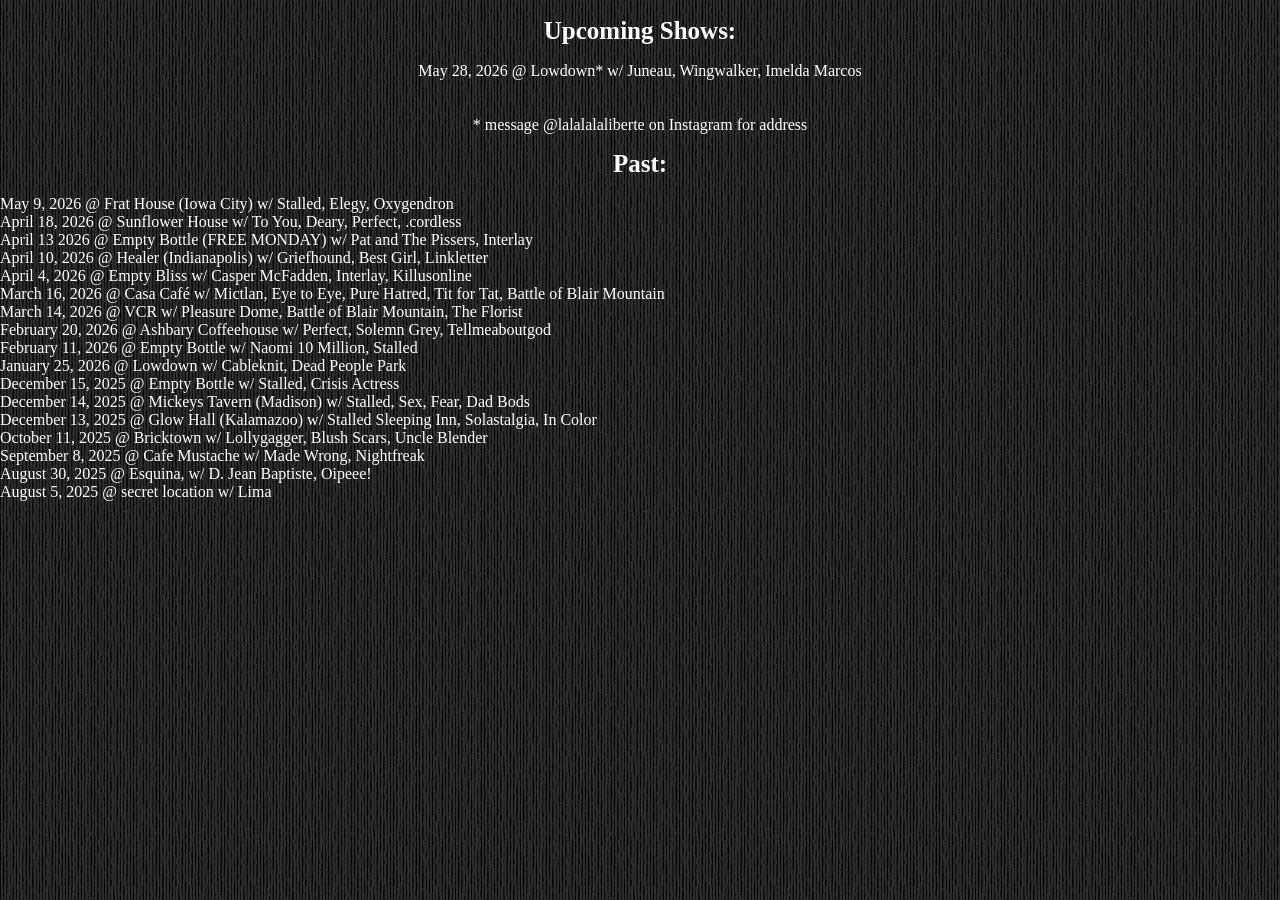
==== shows.html @ 6035a328 "Update shows.html" ====
<!DOCTYPE html>
<html>
<head>
    <style>
        h1, h2, p { text-align: center;
        }
        </style>
<title>Laliberté</title>   
        
</head>

    <body>
        
        
                   
     <h1>Upcoming Shows:</h1>
        <p>
            May 28, 2026 @ Lowdown* w/ Juneau, Wingwalker, Imelda Marcos
        <br><br><br>* message @lalalalaliberte on Instagram for address</p>
  
            <h1>Past:</h1>
     May 9, 2026 @ Frat House (Iowa City) w/ Stalled, Elegy, Oxygendron
         <br>
       April 18, 2026 @ Sunflower House w/ To You, Deary, Perfect, .cordless
            <br>
      April 13 2026 @ Empty Bottle (FREE MONDAY) w/ Pat and The Pissers, Interlay
       <br>
       April 10, 2026 @ Healer (Indianapolis) w/ Griefhound, Best Girl, Linkletter
       <br>
   April 4, 2026 @ Empty Bliss w/ Casper McFadden, Interlay, Killusonline
       <br>
      March 16, 2026 @ Casa Café w/ Mictlan, Eye to Eye, Pure Hatred, Tit for Tat, Battle of Blair Mountain
        <br>
        March 14, 2026 @ VCR w/ Pleasure Dome, Battle of Blair Mountain, The Florist
        <br>
           February 20, 2026 @ Ashbary Coffeehouse w/ Perfect, Solemn Grey, Tellmeaboutgod
           <br>
        February 11, 2026 @ Empty Bottle w/ Naomi 10 Million, Stalled
        <br> 
           January 25, 2026 @ Lowdown w/ Cableknit, Dead People Park
           <br>
           December 15, 2025 @ Empty Bottle w/ Stalled, Crisis Actress
           <br>
           December 14, 2025 @ Mickeys Tavern (Madison) w/ Stalled, Sex, Fear, Dad Bods
           <br>
           December 13, 2025 @ Glow Hall (Kalamazoo) w/ Stalled Sleeping Inn, Solastalgia, In Color
           <br>
           October 11, 2025 @ Bricktown w/ Lollygagger, Blush Scars, Uncle Blender
           <br>
           September 8, 2025 @ Cafe Mustache w/ Made Wrong, Nightfreak
           <br>
           August 30, 2025 @ Esquina, w/ D. Jean Baptiste, Oipeee!
           <br>
           August 5, 2025 @ secret location w/ Lima
        </p>
        
        
        
        
     
        
    </body>

</html>
<link rel="stylesheet" href="style.css">
---- style.css ----
/* CSS is how you can add style to your website, such as colors, fonts, and positioning of your
   HTML content. To learn how to do something, just try searching Google for questions like
   "how to change link color." */
<!DOCTYPE html>
<html>
  <head>
    <meta charset="UTF-8">
    <meta name="viewport" content="width=device-width, initial-scale=1.0">
    <title>Busy Generic: The Base</title>
    <!-- The style.css file allows you to change the look of your web pages.
         If you include the next line in all your web pages, they will all share the same look.
         This makes it easier to make new pages for your site. -->
    <link href="busy_base2.css" rel="stylesheet" type="text/css" media="all">
  </head>
  <body>
    
    <div class=wrapper>
  
  
    <div class=sidebar>
    <div class="sidebar-image"><div class=inner><img src="/bluesun.png"></div></div>
    <div class=box><div class=inner><p>Sidebar lorem ipsum dolor sit amet.</p><p>Consectetur adipiscing elit, sed do eiusmod tempor incididunt.</p></div></div>
    </div>
    
    
    <div class=main-wrapper> 
    
    <div class=title>
        <div class=box><div class=inner><h2>Welcome To My Website!</h2></div></div>
      </div>
    
      <div class=links>
        <div class=box><div class=inner> <ul>
             <li><a href="/testdirectory.html">Directory</a></li>
             <li><a href="busy_base2.html">Base Style</a></li>
             <li><a href="busy_base2_skin1.html">Skin 1</a></li>
             <li><a href="busy_base2_skin2.html">Skin 2</a></li>
             <li class=last><a href="busy_base2_skin3.html">Skin 3</a></li>
           </ul></div>
      </div></div>
      
      <div class="main single-column">
      <div class=box><div class=inner>
      <p>Welcome to the text of a style I have not named yet. This is the base version of the code: all skin example pages for it use the same HTML as this page (minus a few paragraphs from this text box, and sometimes plus one or two lines adding information about fonts and stuff.) Check them out in the navigation bar links!</p>
            <P>This box is single-column, but two columns is also possible.</p>
            <p>Lorem ipsum dolor sit amet, consectetur adipiscing elit, sed do eiusmod tempor incididunt ut labore et dolore magna aliqua. Ut enim ad minim veniam, quis nostrud exercitation ullamco laboris nisi ut aliquip ex ea commodo consequat. Duis aute irure dolor in reprehenderit in voluptate velit esse cillum dolore eu fugiat nulla pariatur. Excepteur sint occaecat cupidatat non proident, sunt in culpa qui officia deserunt mollit anim id est laborum.</p>
            <p>At vero eos et accusamus et iusto odio dignissimos ducimus qui blanditiis praesentium voluptatum deleniti atque corrupti quos dolores et quas molestias excepturi sint occaecati cupiditate non provident, similique sunt in culpa qui officia deserunt mollitia animi, id est laborum et dolorum fuga. Et harum quidem rerum facilis est et expedita distinctio. Nam libero tempore, cum soluta nobis est eligendi optio cumque nihil impedit quo minus id quod maxime placeat facere possimus, omnis voluptas assumenda est, omnis dolor repellendus. Temporibus autem quibusdam et aut officiis debitis aut rerum necessitatibus saepe eveniet ut et voluptates repudiandae sint et molestiae non recusandae. Itaque earum rerum hic tenetur a sapiente delectus, ut aut reiciendis voluptatibus maiores alias consequatur aut perferendis doloribus asperiores repellat.</p>
            <p>Here is a wide image to make sure images don't overflow.</p>
            <img src="/xamag_skaia_3_optimized.png">
            <p>Sed ut perspiciatis unde omnis iste natus error sit voluptatem accusantium doloremque laudantium, totam rem aperiam, eaque ipsa quae ab illo inventore veritatis et quasi  architecto beatae vitae dicta sunt explicabo. Nemo enim ipsam voluptatem quia voluptas sit aspernatur aut odit aut fugit, sed quia consequuntur magni dolores eos qui ratione voluptatem sequi nesciunt. Neque porro quisquam est, qui dolorem ipsum quia dolor sit amet, consectetur, adipisci velit, sed quia non numquam eius modi tempora incidunt ut labore et dolore magnam aliquam quaerat voluptatem. Ut enim ad minima veniam, quis nostrum exercitationem ullam corporis suscipit laboriosam, nisi ut aliquid ex ea commodi consequatur? Quis autem vel eum iure reprehenderit qui in ea voluptate velit esse quam nihil molestiae consequatur, vel illum qui dolorem eum fugiat quo voluptas nulla pariatur?</p>
         </div></div></div>
      
      <div class=main>
      <div class=box><div class=inner>    
      <p>This section has two columns!</p>
          <p>This is a paragraph! Here's how you make a link: <a href="https://neocities.org">Neocities</a>.</p>

          <p>Here's how you can make <strong>bold</strong> and <em>italic</em> text.</p>

           <p>Here's how you can add an image:</p>
          <img src="/neocities.png">

          <p>Here's how to make a list:</p>

           <ul>
             <li>First thing</li>
             <li>Second thing</li>
             <li>Third thing</li>
           </ul>

            <p>To learn more HTML/CSS, check out these <a href="https://neocities.org/tutorials">tutorials</a>!</p>
    
            <p>Lorem ipsum dolor sit amet, consectetur adipiscing elit, sed do eiusmod tempor incididunt ut labore et dolore magna aliqua. Ut enim ad minim veniam, quis nostrud exercitation ullamco laboris nisi ut aliquip ex ea commodo consequat. Duis aute irure dolor in reprehenderit in voluptate velit esse cillum dolore eu fugiat nulla pariatur. Excepteur sint occaecat cupidatat non proident, sunt in culpa qui officia deserunt mollit anim id est laborum.</p>
            <p>Sed ut perspiciatis unde omnis iste natus error sit voluptatem accusantium doloremque laudantium, totam rem aperiam, eaque ipsa quae ab illo inventore veritatis et quasi   architecto beatae vitae dicta sunt explicabo. Nemo enim ipsam voluptatem quia voluptas sit aspernatur aut odit aut fugit, sed quia consequuntur magni dolores eos qui ratione voluptatem sequi nesciunt. Neque porro quisquam est, qui dolorem ipsum quia dolor sit amet, consectetur, adipisci velit, sed quia non numquam eius modi tempora incidunt ut labore et dolore magnam aliquam quaerat voluptatem. Ut enim ad minima veniam, quis nostrum exercitationem ullam corporis suscipit laboriosam, nisi ut aliquid ex ea commodi consequatur? Quis autem vel eum iure reprehenderit qui in ea voluptate velit esse quam nihil molestiae consequatur, vel illum qui dolorem eum fugiat quo voluptas nulla pariatur?</p>
         </div></div>
         <div class=box><div class=inner>
           <p>At vero eos et accusamus et iusto odio dignissimos ducimus qui blanditiis praesentium voluptatum deleniti atque corrupti quos dolores et quas molestias excepturi sint occaecati cupiditate non provident, similique sunt in culpa qui officia deserunt mollitia animi, id est laborum et dolorum fuga. Et harum quidem rerum facilis est et expedita distinctio. Nam libero tempore, cum soluta nobis est eligendi optio cumque nihil impedit quo minus id quod maxime placeat facere possimus, omnis voluptas assumenda est, omnis dolor repellendus. Temporibus autem quibusdam et aut officiis debitis aut rerum necessitatibus saepe eveniet ut et voluptates repudiandae sint et molestiae non recusandae. Itaque earum rerum hic tenetur a sapiente delectus, ut aut reiciendis voluptatibus maiores alias consequatur aut perferendis doloribus asperiores repellat.</p>
         </div></div>
         <div class=box><div class=inner>
           <p>Lorem ipsum dolor sit amet, consectetur adipiscing elit, sed do eiusmod tempor incididunt ut labore et dolore magna aliqua. Ut enim ad minim veniam, quis nostrud exercitation ullamco laboris nisi ut aliquip ex ea commodo consequat. Duis aute irure dolor in reprehenderit in voluptate velit esse cillum dolore eu fugiat nulla pariatur. Excepteur sint occaecat cupidatat non proident, sunt in culpa qui officia deserunt mollit anim id est laborum.</p>
          <p>Lorem ipsum dolor sit amet, consectetur adipiscing elit, sed do eiusmod tempor incididunt ut labore et dolore magna aliqua. Ut enim ad minim veniam, quis nostrud exercitation ullamco laboris nisi ut aliquip ex ea commodo consequat. Duis aute irure dolor in reprehenderit in voluptate velit esse cillum dolore eu fugiat nulla pariatur. Excepteur sint occaecat cupidatat non proident, sunt in culpa qui officia deserunt mollit anim id est laborum.</p>
        </div></div>
      </div>
    </div>
    
    <div class=footer>
      <div class=box><div class=inner>This is a footer. Base stylesheet by EGGRAMEN, 2021.</div></div>
    </div>
    
    </div>
    
  </body>
</html>

body {
  background-image: url("pattern 503.gif");
  color: black;
  font-family: Verdana;
  cursor: url("laincursor.gif"), auto;
}

        <style>
            /* user styles */

            /* styles are what change the color and sizes of stuff on your site. */

            /* these are variables that are being used in the code
    these tended to confuse some people, so I only kept 
    the images as variables */

            :root {
                --header-image: url('https://sadhost.neocities.org/images/layouts/wp.jpeg');
                --body-bg-image: url('https://sadhost.neocities.org/images/tiles/purplesky.gif');

                /* colors */
                --content: #43256E;
            }

            /* if you have the URL of a font, you can set it below */
            
            /* feel free to delete this if it's not your vibe */

            /* this seems like a lot for just one font and I would have to agree 
    but I wanted to include an example of how to include a custom font.
    If you download a font file you can upload it onto your Neocities
    and then link it! Many fonts have separate files for each style
    (bold, italic, etc. T_T) which is why there are so many!
    
    */
    /*     @font-face {
    font-family: "PIXEL Arial 14";
    src: url("pixel-arial-14.otf") format("opentype"); 
}
  */

            

            body {
                font-family: 'Pixel Arial 14', pixel-arial-14;
                margin: 0;
                background-color: #ffffff;
                /* you can delete the line below if you'd prefer to not use an image */
                background-size: 65px;
                color: rgb(255, 255, 255);
                background-image: url('pattern%20503.gif');
                
            }
p {
    
  margin-right:100px;
  margin-left: 100px;
}
 /* Three image containers (use 25% for four, and 50% for two, etc) */
.column {
  float: left;
  width: 33.33%;
  padding: 5px;
}


/* Clear floats after image containers */
.row::after {
  content: "";
  clear: both;
  display: table;
} 

            * {
                box-sizing: border-box;
            }

            /* below this line is CSS for the layout */

            /* this is a CSS comment
    to uncomment a line of CSS, remove the * and the /
    before and after the text */


            /* the "container" is what wraps your entire website */
            /* if you want something (like the header) to be Wider than
    the other elements, you will need to move that div outside
    of the container */
            .container {
                max-width: 1000px;
                /* this is the width of your layout! */
                /* if you change the above value, scroll to the bottom
      and change the media query according to the comment! */
                margin: 0 auto;
                /* this centers the entire page */
                
                display: flex;
                flex-direction: column;
                justify-content: center;
                align-items:center;
                text-align:center;
                
                
            }
.container .box {
                display: flex;
                 flex-direction: row;
                 justify-content: space-between;
                 align-items: center;
            } 
.container .box .dream {
    display: flex;
    flex-direction: column;
    width: 32.5%;
    
}
.container .box .dream img{
    width: 100%;
    padding-bottom: 15px;
    
}



            /* the area below is for all links on your page
    EXCEPT for the navigation */
            #container a {
                color: #ffffff;
                
                font-weight: bold;
                /* if you want to remove the underline
      you can add a line below here that says:
      text-decoration:none; */
            }
            
            #container a:hover {
                color: #ff0000;
                
                font-weight: bold;
                /* if you want to remove the underline
      you can add a line below here that says:
      text-decoration:none; */
            }

            #header {
                width: 100%;
                background-color: #ffffff;
                /* header color here! */
                height: 150px;
                /* this is only for a background image! */
                /* if you want to put images IN the header, 
      you can add them directly to the <div id="header"></div> element! */
                background-image: var(--header-image);
                background-size: 100%;
            }

            /* navigation section!! */
            #navbar {
                height: 40px;
                background-color: #2a2a2a;
                /* navbar color */
                width: 100%;
            }

            #navbar ul {
                display: flex;
                padding: 0;
                margin: 0;
                list-style-type: none;
                justify-content: space-evenly;
            }

            #navbar li {
                padding-top: 10px;
            }

            /* navigation links*/
            #navbar li a {
                color: #ffffff;
                /* navbar text color */
                font-weight: 800;
                text-decoration: none;
                /* this removes the underline */
            }

            /* navigation link when a link is hovered over */
            #navbar li a:hover {
                color: #ffffff;
                text-decoration: underline;
            }

            #flex {
                display: flex;
            }

            /* this colors BOTH sidebars
    if you want to style them separately,
    create styles for #leftSidebar and #rightSidebar */
            aside {
                background-color: #000000;
                width: 200px;
                padding: 20px;
                font-size: smaller;
                border-style:solid;
                border-width:3px;
                border-color: #ffa2d1;
                /* this makes the sidebar text slightly smaller */
            }


            /* this is the color of the main content area,
    between the sidebars! */
            main {
                background-color: #101010;
                flex: 1;
                padding: 20px;
                border-style:solid;
                border-width:3px;
                border-color: #ffa2d1;
                order: 2;
                
            }

            /* what's this "order" stuff about??
    allow me to explain!
    if you're using both sidebars, the "order" value
    tells the CSS the order in which to display them.
    left sidebar is 1, content is 2, and right sidebar is 3! */

             #leftSidebar {
                order: 1;
                 position: fixed;
                 left:220;
            }

            #rightSidebar {
                order: 3;
                position: fixed;
                 right:220  ;
            }

            footer {`
                background-color: #1a1819;
                /* background color for footer */
                width: 100%;
                height: 40px;
                padding: 10px;
                text-align: center;
                /* this centers the footer text */
            }

            h1,
            h2,
            h3 {
                color: #ffffff;
            }

            h1 {
                font-size: 25px;
            }

            strong {
                /* this styles bold text */
                color: #ffffff;
            }

            /* this is just a cool box, it's the darker colored one */
             

            /* CSS for extras */

            #topBar {
                width: 100%;
                height: 30px;
                padding: 10px;
                font-size: smaller;
                background-color: #13092D;
            }


            /* BELOW THIS POINT IS MEDIA QUERY */

            /* so you wanna change the width of your page? 
    by default, the container width is 900px.
    in order to keep things responsive, take your new height,
    and then subtrack it by 100. use this new number as the 
    "max-width" value below
    */

            @media only screen and (max-width: 1000px) {
                #flex {
                    flex-wrap: wrap;
                }

                aside {
                    width: 100%;
                    border-style:solid;
                border-width:3px;
                border-color: #ffa2d1;
                }

                /* the order of the items is adjusted here for responsiveness!
      since the sidebars would be too small on a mobile device.
      feel free to play around with the order!
      */
                main {
                    order: 2;
                    
                }

                #leftSidebar {
                    order: 3;
                }

                #rightSidebar {
                    order: 4;
                }
                
                #shoutbox {
                    order: 1;
                }

                #navbar ul {
                    flex-wrap: wrap;
                }
            }
            
            body {
                cursor: url("laincursor.gif"), auto;
            }
.center {
  display: block;
  margin-left: auto;
  margin-right: auto;
  ;
}
            
            
    
        </style>
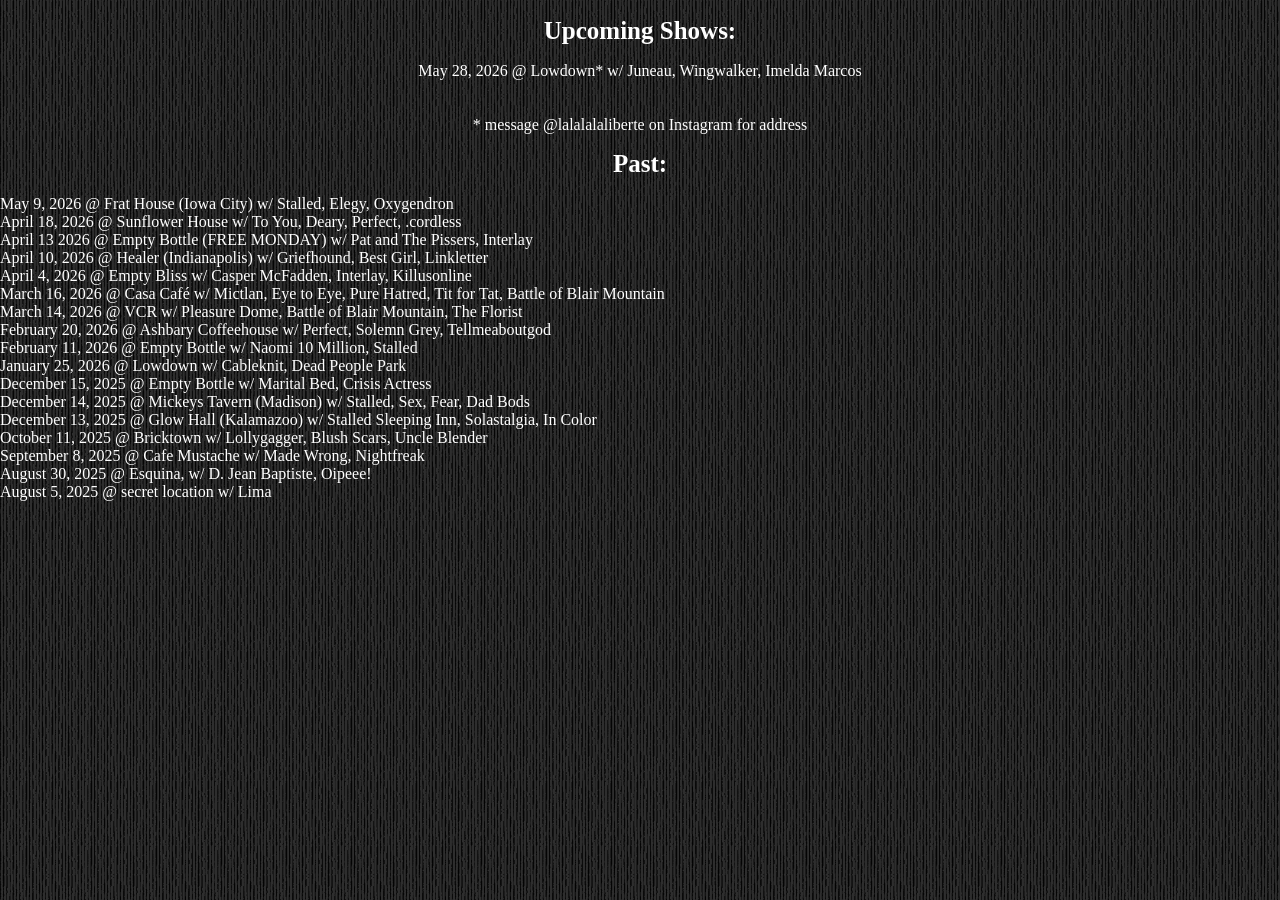
==== commit 412e4d68: "Update shows.html" ====
--- a/shows.html
+++ b/shows.html
@@ -39,7 +39,7 @@
         <br> 
            January 25, 2026 @ Lowdown w/ Cableknit, Dead People Park
            <br>
-           December 15, 2025 @ Empty Bottle w/ Stalled, Crisis Actress
+           December 15, 2025 @ Empty Bottle w/ Marital Bed, Crisis Actress
            <br>
            December 14, 2025 @ Mickeys Tavern (Madison) w/ Stalled, Sex, Fear, Dad Bods
            <br>
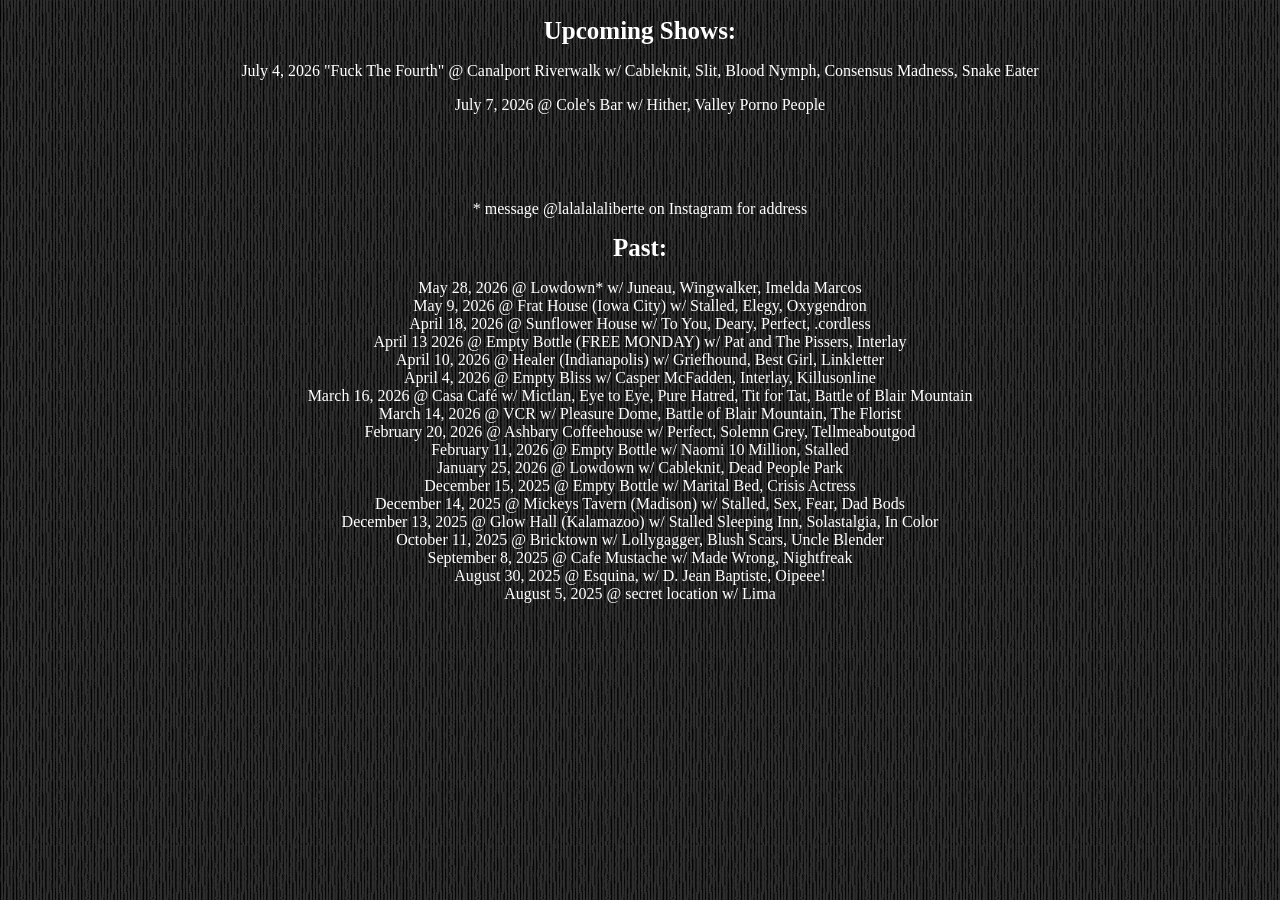
==== commit 15bab918: "Update shows.html" ====
--- a/shows.html
+++ b/shows.html
@@ -15,10 +15,13 @@
                    
      <h1>Upcoming Shows:</h1>
         <p>
-            May 28, 2026 @ Lowdown* w/ Juneau, Wingwalker, Imelda Marcos
-        <br><br><br>* message @lalalalaliberte on Instagram for address</p>
+         July 4, 2026 "Fuck The Fourth" @ Canalport Riverwalk w/ Cableknit, Slit, Blood Nymph, Consensus Madness, Snake Eater</p>
+        <p>July 7, 2026 @ Cole's Bar w/ Hither, Valley Porno People</p>
+        <br><br><br><p>* message @lalalalaliberte on Instagram for address </p>
   
             <h1>Past:</h1>
+         <p>  May 28, 2026 @ Lowdown* w/ Juneau, Wingwalker, Imelda Marcos
+        <br>
      May 9, 2026 @ Frat House (Iowa City) w/ Stalled, Elegy, Oxygendron
          <br>
        April 18, 2026 @ Sunflower House w/ To You, Deary, Perfect, .cordless
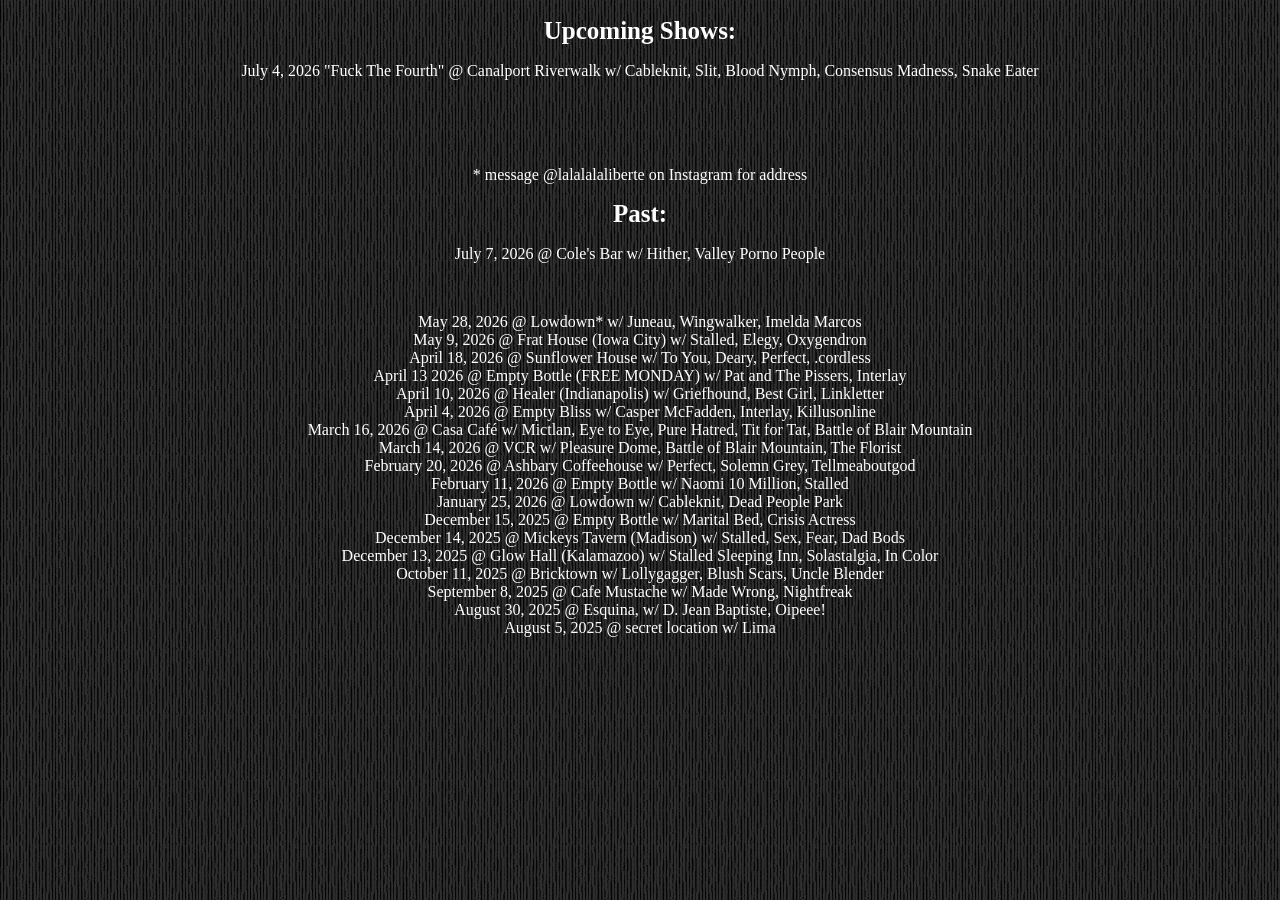
==== commit 209fb32e: "Update shows.html" ====
--- a/shows.html
+++ b/shows.html
@@ -16,10 +16,12 @@
      <h1>Upcoming Shows:</h1>
         <p>
          July 4, 2026 "Fuck The Fourth" @ Canalport Riverwalk w/ Cableknit, Slit, Blood Nymph, Consensus Madness, Snake Eater</p>
-        <p>July 7, 2026 @ Cole's Bar w/ Hither, Valley Porno People</p>
+     
         <br><br><br><p>* message @lalalalaliberte on Instagram for address </p>
   
             <h1>Past:</h1>
+           <p>July 7, 2026 @ Cole's Bar w/ Hither, Valley Porno People</p>
+        <br>
          <p>  May 28, 2026 @ Lowdown* w/ Juneau, Wingwalker, Imelda Marcos
         <br>
      May 9, 2026 @ Frat House (Iowa City) w/ Stalled, Elegy, Oxygendron
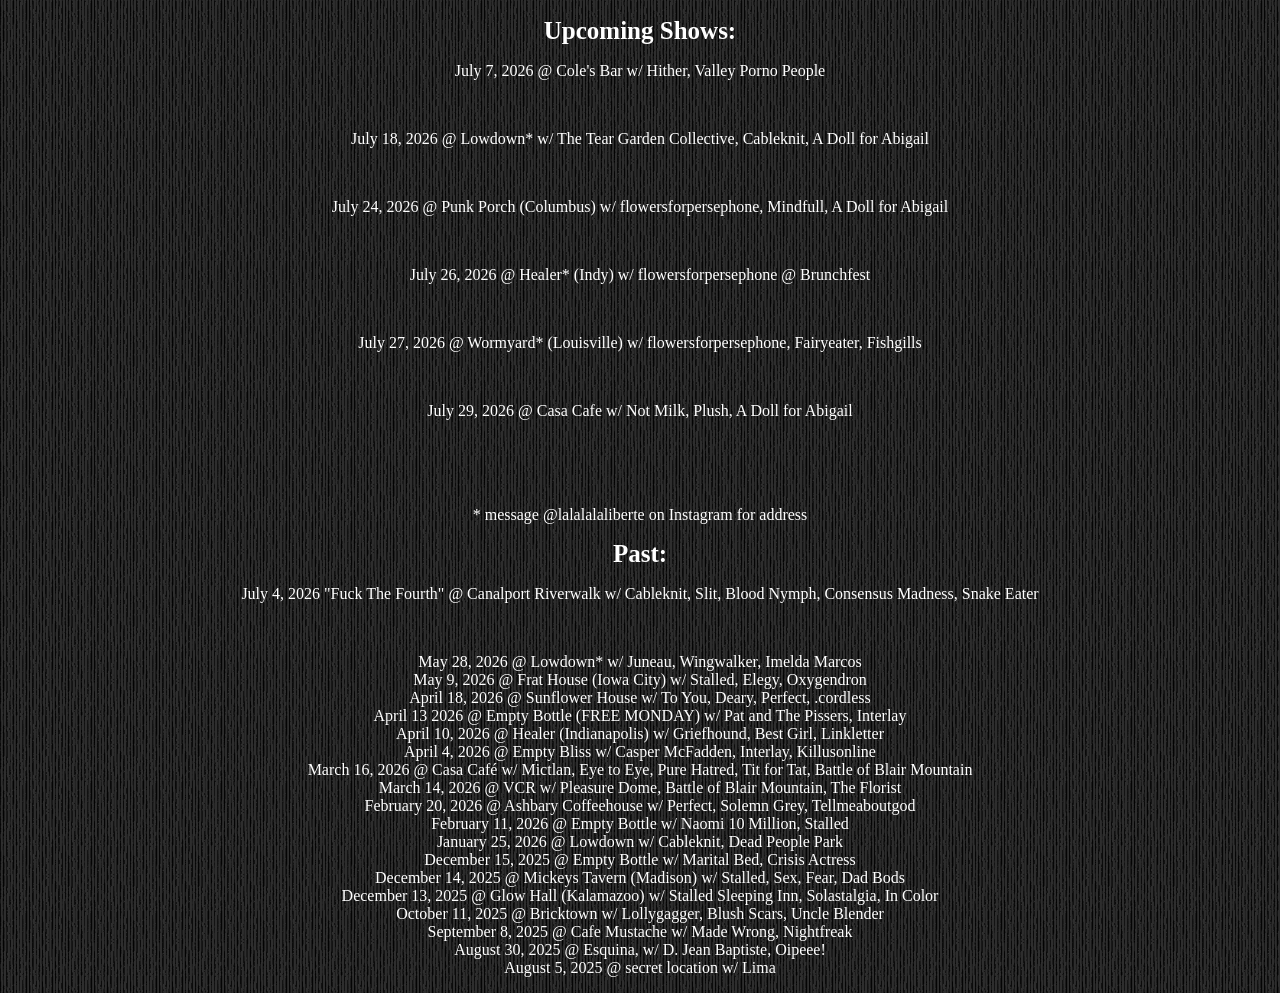
==== commit c7e441c3: "Update shows.html" ====
--- a/shows.html
+++ b/shows.html
@@ -14,13 +14,23 @@
         
                    
      <h1>Upcoming Shows:</h1>
-        <p>
-         July 4, 2026 "Fuck The Fourth" @ Canalport Riverwalk w/ Cableknit, Slit, Blood Nymph, Consensus Madness, Snake Eater</p>
+         <p>July 7, 2026 @ Cole's Bar w/ Hither, Valley Porno People</p>
+        <br>
+        <p>July 18, 2026 @ Lowdown* w/ The Tear Garden Collective, Cableknit, A Doll for Abigail</p>
+        <br>
+        <p>July 24, 2026 @ Punk Porch (Columbus) w/ flowersforpersephone, Mindfull, A Doll for Abigail</p>
+        <br>
+        <p>July 26, 2026 @ Healer* (Indy) w/ flowersforpersephone @ Brunchfest</p>
+        <br>
+        <p>July 27, 2026 @ Wormyard* (Louisville) w/ flowersforpersephone, Fairyeater, Fishgills</p>
+        <br>
+        <p>July 29, 2026 @ Casa Cafe w/ Not Milk, Plush, A Doll for Abigail</p>
      
         <br><br><br><p>* message @lalalalaliberte on Instagram for address </p>
   
             <h1>Past:</h1>
-           <p>July 7, 2026 @ Cole's Bar w/ Hither, Valley Porno People</p>
+            <p>
+         July 4, 2026 "Fuck The Fourth" @ Canalport Riverwalk w/ Cableknit, Slit, Blood Nymph, Consensus Madness, Snake Eater</p>
         <br>
          <p>  May 28, 2026 @ Lowdown* w/ Juneau, Wingwalker, Imelda Marcos
         <br>
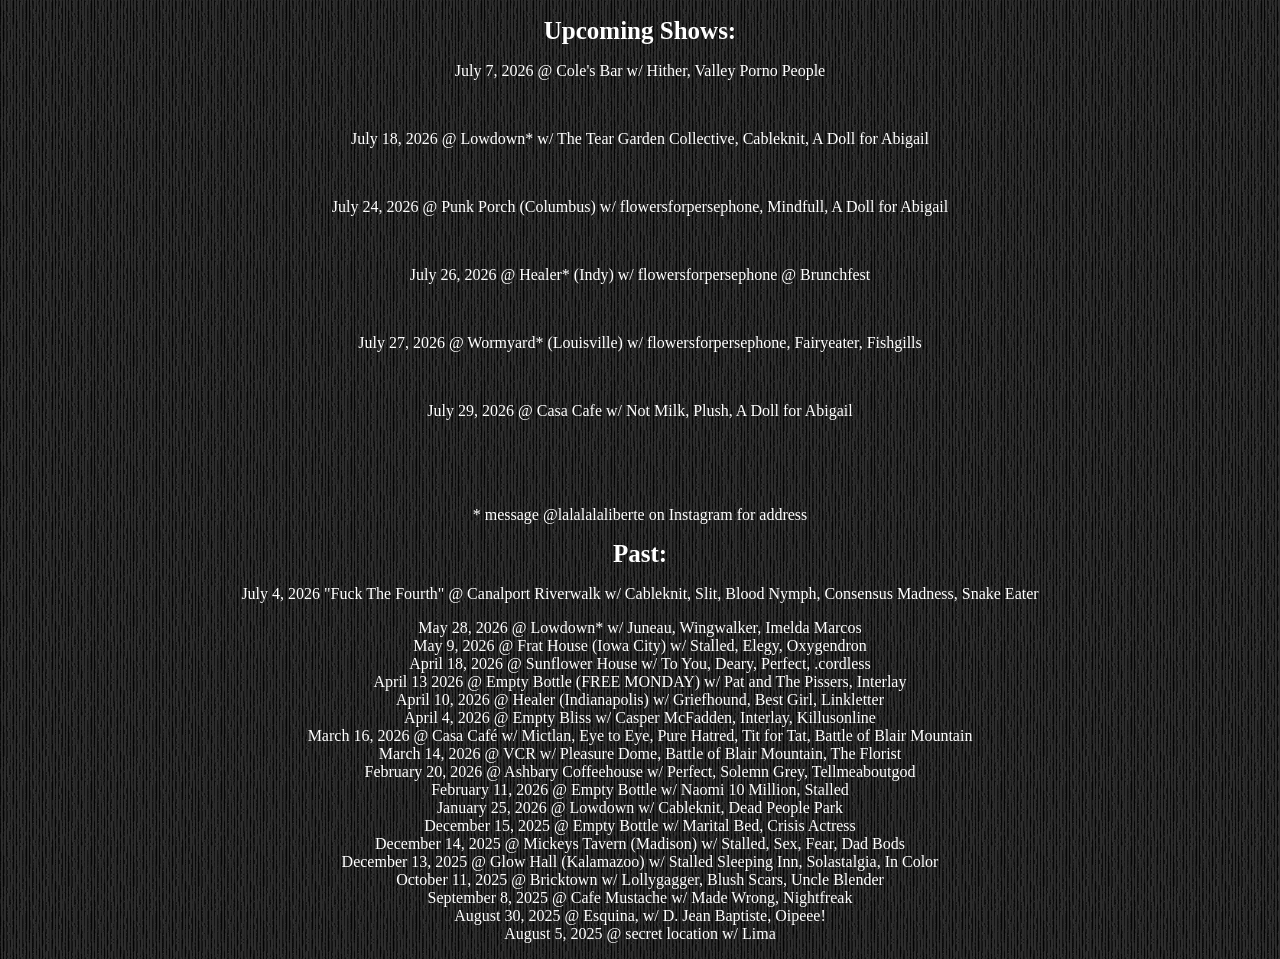
==== commit 773868d6: "Update shows.html" ====
--- a/shows.html
+++ b/shows.html
@@ -31,7 +31,7 @@
             <h1>Past:</h1>
             <p>
          July 4, 2026 "Fuck The Fourth" @ Canalport Riverwalk w/ Cableknit, Slit, Blood Nymph, Consensus Madness, Snake Eater</p>
-        <br>
+        
          <p>  May 28, 2026 @ Lowdown* w/ Juneau, Wingwalker, Imelda Marcos
         <br>
      May 9, 2026 @ Frat House (Iowa City) w/ Stalled, Elegy, Oxygendron
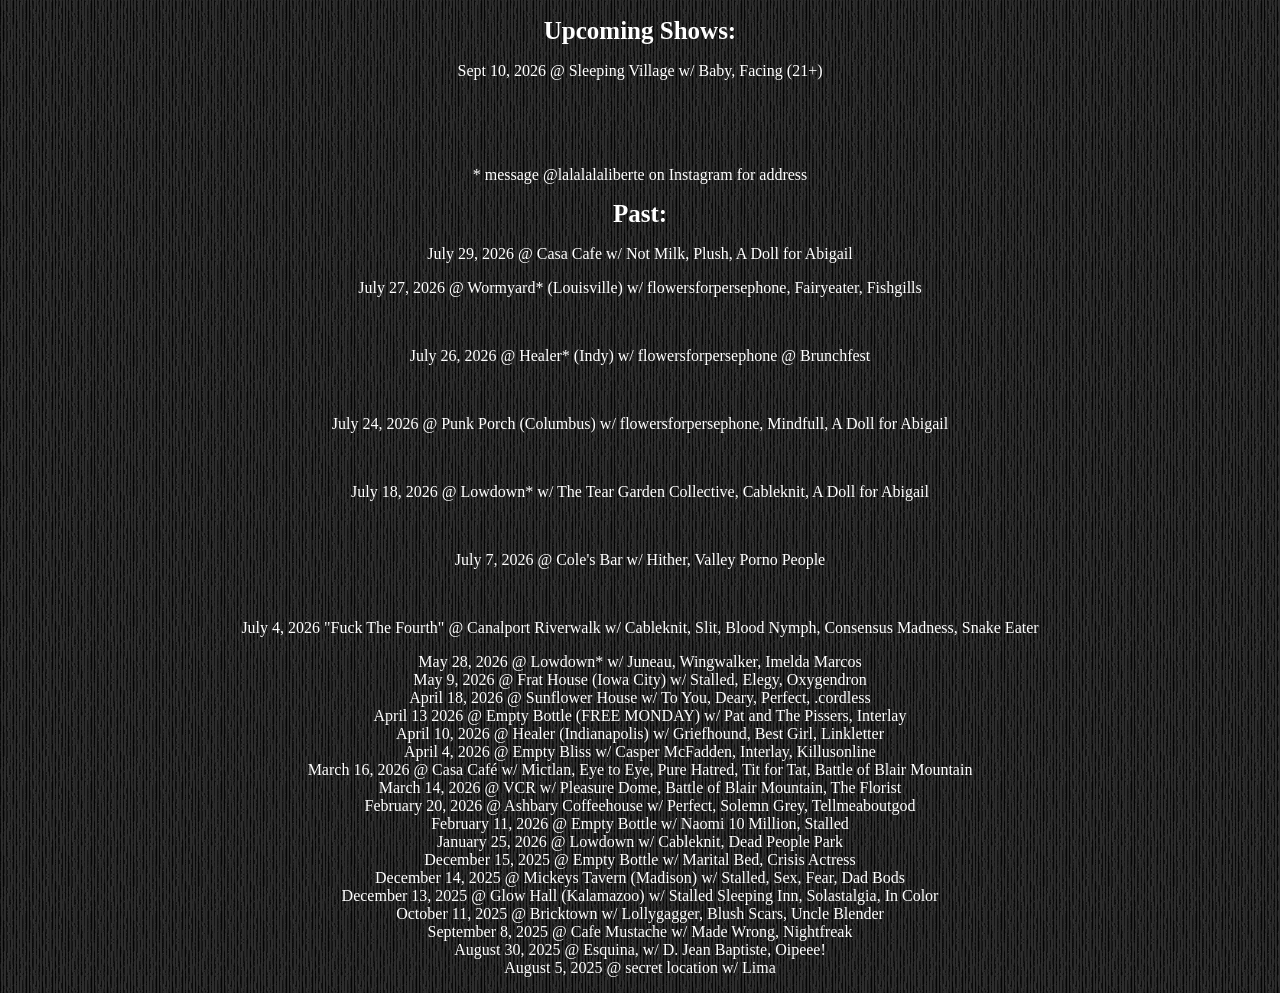
==== commit c7bdc415: "Update shows.html" ====
--- a/shows.html
+++ b/shows.html
@@ -14,21 +14,21 @@
         
                    
      <h1>Upcoming Shows:</h1>
-         <p>July 7, 2026 @ Cole's Bar w/ Hither, Valley Porno People</p>
+      <p>Sept 10, 2026 @ Sleeping Village w/ Baby, Facing (21+)</p>
+        <br><br><br><p>* message @lalalalaliberte on Instagram for address </p>
+  
+            <h1>Past:</h1>
+         <p>July 29, 2026 @ Casa Cafe w/ Not Milk, Plush, A Doll for Abigail</p>
+         <p>July 27, 2026 @ Wormyard* (Louisville) w/ flowersforpersephone, Fairyeater, Fishgills</p>
+        <br>
+          <p>July 26, 2026 @ Healer* (Indy) w/ flowersforpersephone @ Brunchfest</p>
+        <br>
+         <p>July 24, 2026 @ Punk Porch (Columbus) w/ flowersforpersephone, Mindfull, A Doll for Abigail</p>
         <br>
         <p>July 18, 2026 @ Lowdown* w/ The Tear Garden Collective, Cableknit, A Doll for Abigail</p>
         <br>
-        <p>July 24, 2026 @ Punk Porch (Columbus) w/ flowersforpersephone, Mindfull, A Doll for Abigail</p>
-        <br>
-        <p>July 26, 2026 @ Healer* (Indy) w/ flowersforpersephone @ Brunchfest</p>
-        <br>
-        <p>July 27, 2026 @ Wormyard* (Louisville) w/ flowersforpersephone, Fairyeater, Fishgills</p>
-        <br>
-        <p>July 29, 2026 @ Casa Cafe w/ Not Milk, Plush, A Doll for Abigail</p>
-     
-        <br><br><br><p>* message @lalalalaliberte on Instagram for address </p>
-  
-            <h1>Past:</h1>
+          <p>July 7, 2026 @ Cole's Bar w/ Hither, Valley Porno People</p>
+     <br>
             <p>
          July 4, 2026 "Fuck The Fourth" @ Canalport Riverwalk w/ Cableknit, Slit, Blood Nymph, Consensus Madness, Snake Eater</p>
         
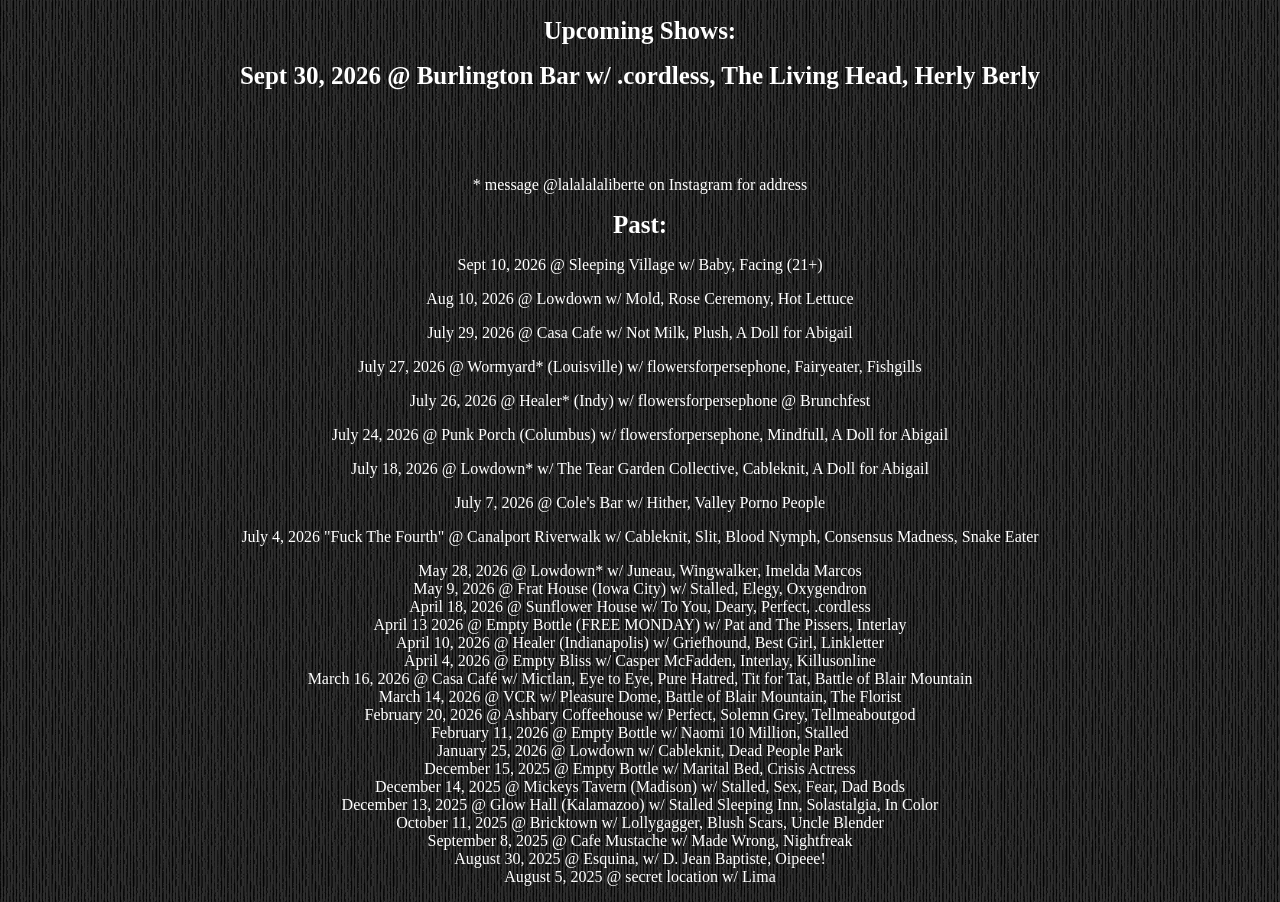
==== commit 8f8186f3: "Update shows.html" ====
--- a/shows.html
+++ b/shows.html
@@ -14,21 +14,25 @@
         
                    
      <h1>Upcoming Shows:</h1>
-      <p>Sept 10, 2026 @ Sleeping Village w/ Baby, Facing (21+)</p>
+        <h1>Sept 30, 2026 @ Burlington Bar w/ .cordless, The Living Head, Herly Berly</h1>
+     
         <br><br><br><p>* message @lalalalaliberte on Instagram for address </p>
   
             <h1>Past:</h1>
+         <p>Sept 10, 2026 @ Sleeping Village w/ Baby, Facing (21+)</p>
+        <p>Aug 10, 2026 @ Lowdown w/ Mold, Rose Ceremony, Hot Lettuce</p>
          <p>July 29, 2026 @ Casa Cafe w/ Not Milk, Plush, A Doll for Abigail</p>
+        
          <p>July 27, 2026 @ Wormyard* (Louisville) w/ flowersforpersephone, Fairyeater, Fishgills</p>
-        <br>
+    
           <p>July 26, 2026 @ Healer* (Indy) w/ flowersforpersephone @ Brunchfest</p>
-        <br>
+        
          <p>July 24, 2026 @ Punk Porch (Columbus) w/ flowersforpersephone, Mindfull, A Doll for Abigail</p>
-        <br>
+    
         <p>July 18, 2026 @ Lowdown* w/ The Tear Garden Collective, Cableknit, A Doll for Abigail</p>
-        <br>
+        
           <p>July 7, 2026 @ Cole's Bar w/ Hither, Valley Porno People</p>
-     <br>
+     
             <p>
          July 4, 2026 "Fuck The Fourth" @ Canalport Riverwalk w/ Cableknit, Slit, Blood Nymph, Consensus Madness, Snake Eater</p>
         
